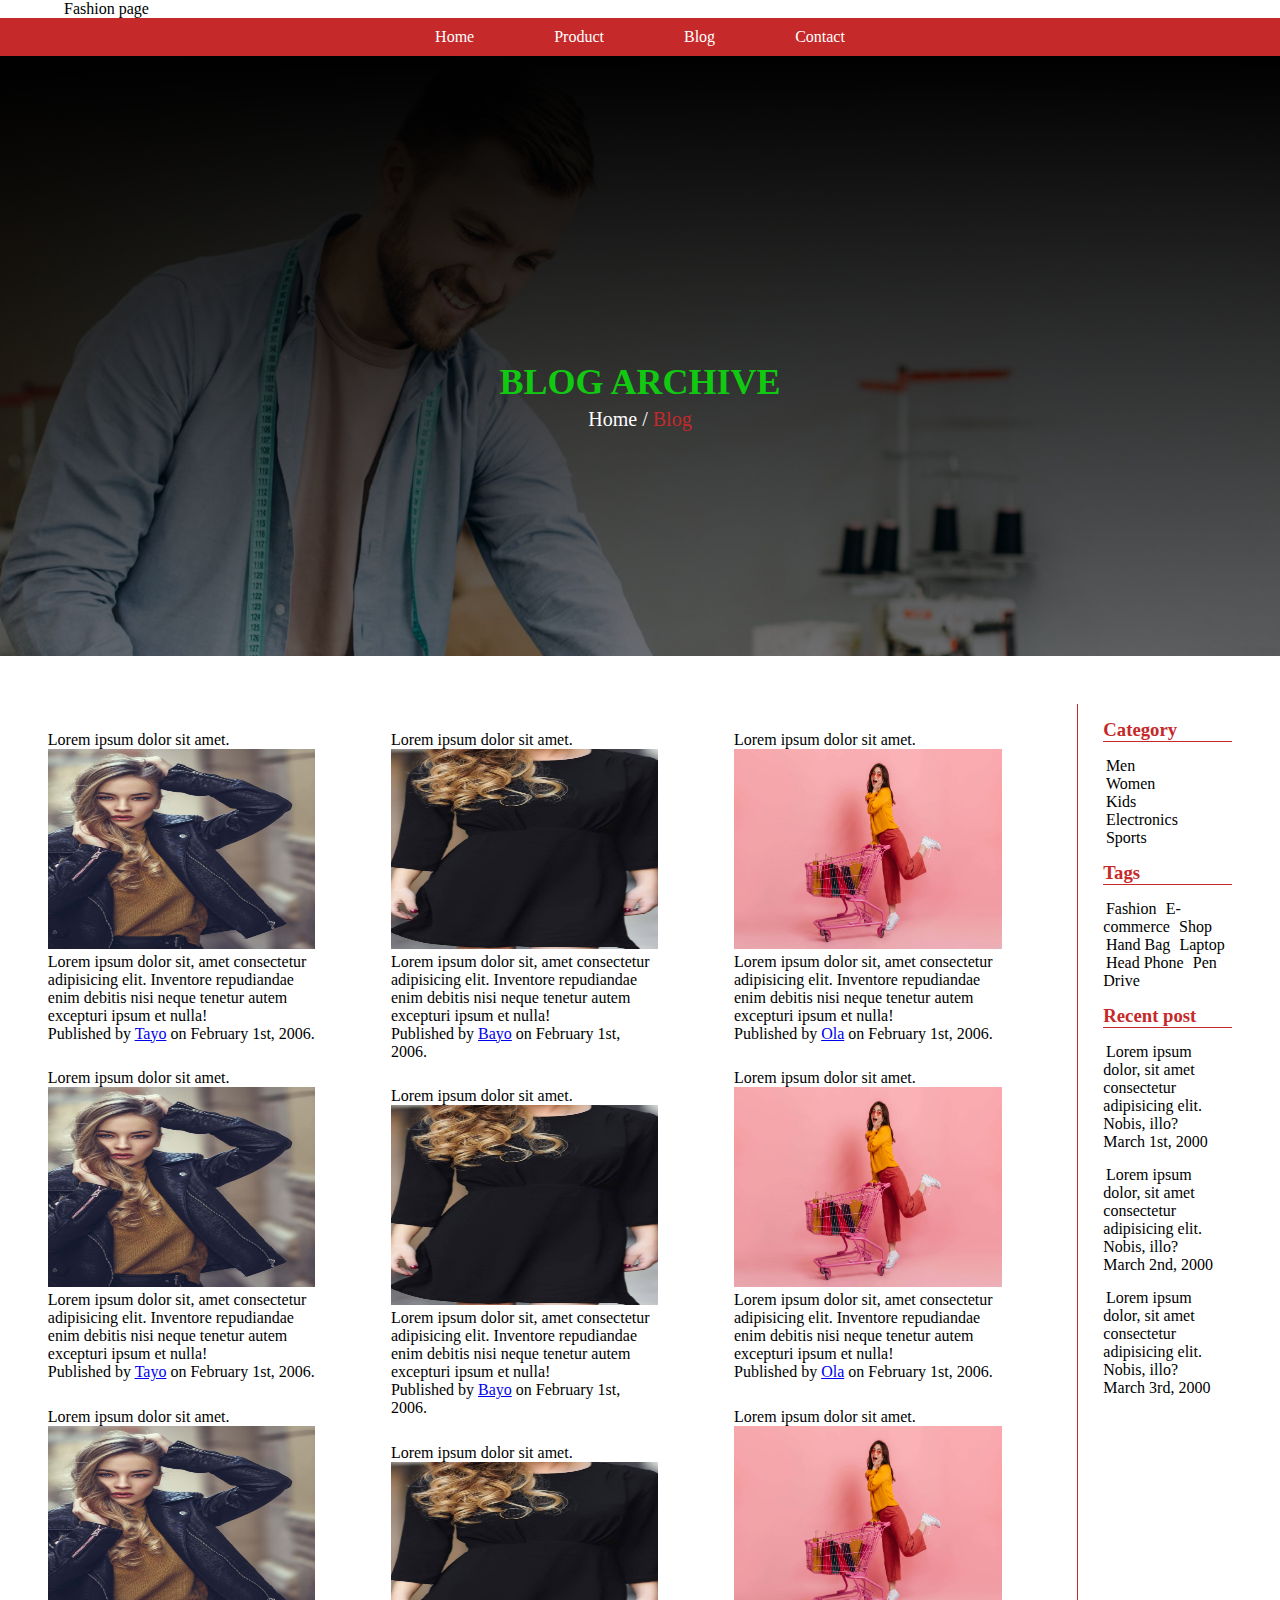
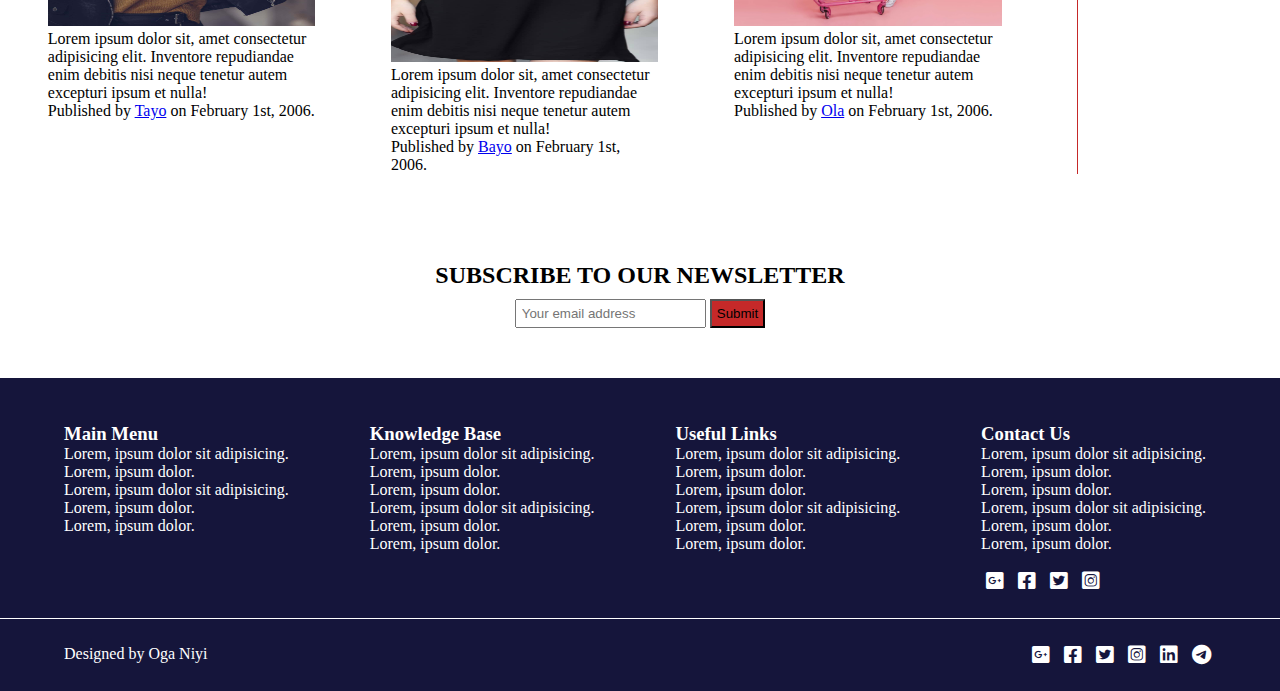
==== blog-page/index.html @ c0507781 "1st responsive push" ====
<!DOCTYPE html>
<html lang="en">
<head>
    <meta charset="UTF-8">
    <meta http-equiv="X-UA-Compatible" content="IE=edge">
    <meta name="viewport" content="width=device-width, initial-scale=1.0">
    <link rel="stylesheet" href="../css/blog.css">
    <link rel="stylesheet" href="https://cdnjs.cloudflare.com/ajax/libs/font-awesome/6.0.0/css/all.min.css" integrity="sha512-9usAa10IRO0HhonpyAIVpjrylPvoDwiPUiKdWk5t3PyolY1cOd4DSE0Ga+ri4AuTroPR5aQvXU9xC6qOPnzFeg==" crossorigin="anonymous" referrerpolicy="no-referrer" />
    <title>Blog page</title>
</head>
<body>
    <header>
        Fashion page
    </header>
    <nav>
        <ul class="nav-link">
            <li><a href="../index.html" title="Homepage" target="_blank">Home</a></li>
            <li><a href="../product-page/index.html" title="Product" target="_blank">Product</a></li>
            <li><a href="#" title="Blog">Blog</a></li>
            <li><a href="../contact-page/index.html" title="Contact Us" target="_blank">Contact</a></li>
        </ul>
    </nav>
    
    <section class="section-one">
        <div>
            <p>BLOG ARCHIVE</p>
            <p>
                <span>Home / <a href="#">Blog</a></span>
            </p>
        </div>   
    </section>

    <section class="section-two">
        <div>
            <div>
                <p>Lorem ipsum dolor sit amet.</p>
                <div>
                    <img src="../home-page/images/hp2.jpg" alt="">
                </div>
                <p>Lorem ipsum dolor sit, amet consectetur adipisicing elit. Inventore repudiandae enim debitis nisi neque tenetur autem excepturi ipsum et nulla!</p>
                <span>Published by <a href="#" title="Author">Tayo</a> on February 1st, 2006.</span>
            </div>
            <div>
                <p>Lorem ipsum dolor sit amet.</p>
                <div>
                    <img src="../home-page/images/hp2.jpg" alt="">
                </div>
                <p>Lorem ipsum dolor sit, amet consectetur adipisicing elit. Inventore repudiandae enim debitis nisi neque tenetur autem excepturi ipsum et nulla!</p>
                <span>Published by <a href="#" title="Author">Tayo</a> on February 1st, 2006.</span>
            </div>
            <div>
                <p>Lorem ipsum dolor sit amet.</p>
                <div>
                    <img src="../home-page/images/hp2.jpg" alt="">
                </div>
                <p>Lorem ipsum dolor sit, amet consectetur adipisicing elit. Inventore repudiandae enim debitis nisi neque tenetur autem excepturi ipsum et nulla!</p>
                <span>Published by <a href="#" title="Author">Tayo</a> on February 1st, 2006.</span>
            </div>
        </div>
            
        <div>
            <div>
                <p>Lorem ipsum dolor sit amet.</p>
                <div>
                    <img src="../home-page/images/hp3.jpg" alt="">
                </div>
                <p>Lorem ipsum dolor sit, amet consectetur adipisicing elit. Inventore repudiandae enim debitis nisi neque tenetur autem excepturi ipsum et nulla!</p>
                <span>Published by <a href="#" title="Author">Bayo</a> on February 1st, 2006.</span>
            </div>
            <div>
                <p>Lorem ipsum dolor sit amet.</p>
                <div>
                    <img src="../home-page/images/hp3.jpg" alt="">
                </div>
                <p>Lorem ipsum dolor sit, amet consectetur adipisicing elit. Inventore repudiandae enim debitis nisi neque tenetur autem excepturi ipsum et nulla!</p>
                <span>Published by <a href="#" title="Author">Bayo</a> on February 1st, 2006.</span>
            </div>
            <div>
                <p>Lorem ipsum dolor sit amet.</p>
                <div>
                    <img src="../home-page/images/hp3.jpg" alt="">
                </div>
                <p>Lorem ipsum dolor sit, amet consectetur adipisicing elit. Inventore repudiandae enim debitis nisi neque tenetur autem excepturi ipsum et nulla!</p>
                <span>Published by <a href="#" title="Author">Bayo</a> on February 1st, 2006.</span>
            </div>
        </div>

        <div>
            <div>
                <p>Lorem ipsum dolor sit amet.</p>
                <div>
                    <img src="../home-page/images/hp4.jpg" alt="">
                </div>
                <p>Lorem ipsum dolor sit, amet consectetur adipisicing elit. Inventore repudiandae enim debitis nisi neque tenetur autem excepturi ipsum et nulla!</p>
                <span>Published by <a href="#" title="Author">Ola</a> on February 1st, 2006.</span>
            </div>
            <div>
                <p>Lorem ipsum dolor sit amet.</p>
                <div>
                    <img src="../home-page/images/hp4.jpg" alt="">
                </div>
                <p>Lorem ipsum dolor sit, amet consectetur adipisicing elit. Inventore repudiandae enim debitis nisi neque tenetur autem excepturi ipsum et nulla!</p>
                <span>Published by <a href="#" title="Author">Ola</a> on February 1st, 2006.</span>
            </div>
            <div>
                <p>Lorem ipsum dolor sit amet.</p>
                <div>
                    <img src="../home-page/images/hp4.jpg" alt="">
                </div>
                <p>Lorem ipsum dolor sit, amet consectetur adipisicing elit. Inventore repudiandae enim debitis nisi neque tenetur autem excepturi ipsum et nulla!</p>
                <span>Published by <a href="#" title="Author">Ola</a> on February 1st, 2006.</span>
            </div>
        </div>

        <div>
            <div>
                <h3>Category</h3>
                <ul>
                    <li><a href="#">Men</a></li>
                    <li><a href="#">Women</a></li>
                    <li><a href="#">Kids</a></li>
                    <li><a href="#">Electronics</a></li>
                    <li><a href="#">Sports</a></li>
                </ul>
            </div>
            <div>
                <h3>Tags</h3>
                <a href="#">Fashion</a>
                <a href="#">E-commerce</a>
                <a href="#">Shop</a>
                <a href="#">Hand Bag</a>
                <a href="#">Laptop</a>
                <a href="#">Head Phone</a>
                <a href="#">Pen Drive</a>
            </div>
            <div>
                <h3>Recent post</h3>
                <p><a href="#">Lorem ipsum dolor, sit amet consectetur adipisicing elit. Nobis, illo?<br>March 1st, 2000</a></p>
                <p><a href="#">Lorem ipsum dolor, sit amet consectetur adipisicing elit. Nobis, illo?<br>March 2nd, 2000</a></p>
                <p><a href="#">Lorem ipsum dolor, sit amet consectetur adipisicing elit. Nobis, illo?<br>March 3rd, 2000</a></p>
            </div>
        </div>
    </section>

    <section class="section-three">
        <h2>SUBSCRIBE TO OUR NEWSLETTER</h2>
        <input type="email" placeholder="Your email address">
        <button>Submit</button>

    </section>

    <section class="section-four">
        <div>
            <h3>Main Menu</h3>
            <p>Lorem, ipsum dolor sit adipisicing.</p>
            <p>Lorem, ipsum dolor.</p>
            <p>Lorem, ipsum dolor sit adipisicing.</p>
            <p>Lorem, ipsum dolor.</p>
            <p>Lorem, ipsum dolor.</p>
        </div>
         <div>
            <h3>Knowledge Base</h3>
            <p>Lorem, ipsum dolor sit adipisicing.</p>
            <p>Lorem, ipsum dolor.</p>
            <p>Lorem, ipsum dolor.</p>
            <p>Lorem, ipsum dolor sit adipisicing.</p>
            <p>Lorem, ipsum dolor.</p>
            <p>Lorem, ipsum dolor.</p>
        </div>
        <div>
            <h3>Useful Links</h3>
            <p>Lorem, ipsum dolor sit adipisicing.</p>
            <p>Lorem, ipsum dolor.</p>
            <p>Lorem, ipsum dolor.</p>
            <p>Lorem, ipsum dolor sit adipisicing.</p>
            <p>Lorem, ipsum dolor.</p>
            <p>Lorem, ipsum dolor.</p>
        </div>
        <div>
            <h3>Contact Us</h3>
            <p>Lorem, ipsum dolor sit adipisicing.</p>
            <p>Lorem, ipsum dolor.</p>
            <p>Lorem, ipsum dolor.</p>
            <p>Lorem, ipsum dolor sit adipisicing.</p>
            <p>Lorem, ipsum dolor.</p>
            <p>Lorem, ipsum dolor.</p><br>
            <a href=""><i class="fa-brands fa-google-plus-square"></i></a>
            <a href=""><i class="fa-brands fa-facebook-square"></i></a>
            <a href=""><i class="fa-brands fa-twitter-square"></i></a>
            <a href=""><i class="fa-brands fa-instagram-square"></i></a>
        </div>
    </section>

    <section class="section-five">
        <div>Designed by Oga Niyi</div>
        <div>
            <a href="mailto:oganiyi7@gmail.com" target="_blank"><i class="fa-brands fa-google-plus-square"></i></a>
            <a href="https://www.facebook.com/oganiyi7" target="_blank"><i class="fa-brands fa-facebook-square"></i></a>
            <a href="https://www.twitter.com/oganiyi" target="_blank"><i class="fa-brands fa-twitter-square"></i></a>
            <a href="https://www.instagram.com/oganiyi" target="_blank"><i class="fa-brands fa-instagram-square"></i></a>
            <a href="https://www.linkedin.com/in/toyibu-olaniyi-a41a45138" target="_blank"><i class="fa-brands fa-linkedin"></i></a>
            <a href="https://t.me/oganiyi" target="_blank"><i class="fa-brands fa-telegram"></i></a>
        </div>
    </section>
</body>
---- css/blog.css ----
*{
    padding: 0;
    margin: 0;
    box-sizing: border-box;
}

body{
    background-color: white;
}

header{
    margin-left: 5%;
}

.nav-link{
    background-color: rgb(197, 41, 41);
    display: flex;
    justify-content: center;
    list-style-type: none;
}

.nav-link li{
    padding: 10px 20px;
}

.nav-link a{
    color: white;
    text-decoration: none;
    padding: 10px 20px;
    border-radius: 20px;
}
.nav-link a:hover{
    background-color: black;
    transition: .5s;
}

.section-one{
    position: relative;
    background: linear-gradient(rgba(0, 0, 0.5), rgba(0, 0, 0, 0.5)),
    url(../home-page/images/hp1.jpg);
    background-size: cover;
    background-repeat: no-repeat;
    height: 600px;}


.section-one div{
    position: absolute;
    top: 50%;
    bottom: 50%;
    left: 30%;
    right: 30%;
    text-align: center;
}

.section-one p:nth-child(1){
    color: rgb(18, 201, 18);
    font-size: 36px;
    font-weight: bold;
    padding: 5px;
}

.section-one p:nth-child(2){
    color: white;
    font-size: 20px;
}

.section-one a{
    color: rgb(197, 41, 41);
    text-decoration: none;
}

.section-two, .section-four, .section-five{
    display: flex;
    justify-content: space-between;
    margin: 10px;
}

.section-two > div{
    margin: 3%;
}

.section-two > div > div{
    margin-top: 10%;
}

.section-two img{
    width: 100%;
    height: 200px;
}

.section-two > div:last-child{
    border-left: 1px solid rgb(197, 41, 41);
    padding-left: 2%;
}

.section-two > div:last-child ul{
    list-style-type: none;
}

.section-two > div:last-child a{
    text-decoration: none;
    color: black;
    padding: 2%;
}

.section-two > div:last-child a:hover{
    background-color: rgb(197, 41, 41);
    color: white;
}
    
.section-two > div:last-child h3{
    margin: 15px 0;
    color: rgb(197, 41, 41);
    border-bottom: 1px solid rgb(197, 41, 41);
}

.section-two > div:last-child > div:last-child p:nth-child(3){
    margin: 15px 0;
}

.section-three{
    margin: 50px 0;
    text-align: center;
}

.section-three input{
    margin-top: 10px;
    padding: 5px;
}

.section-three button{
    background-color: rgb(197, 41, 41);
    padding: 5px;
}

.section-four{
    margin: 0;
    padding: 2% 5%;
    background-color: rgb(21, 21, 59);
    color: white;
    border-bottom: 1px solid white;
}

.section-four > div{
    margin-top: 20px;
    margin-right: 10px;
}

.section-five{
    margin: 0;
    padding: 2% 5%;
    background-color: rgb(21, 21, 59);
    color: white;
}

i{
    color: white;
    font-size: 20px;
    padding: 0 5px;
}

@media only screen and (max-width: 768px){
    *{
        flex-wrap: wrap;
        font-size: 20px;
    }

    .section-one{
        height: 300px;
    }

    .section-one > div{
        top: 40%;
        left: 0;
        right: 0;
    }

    .section-two > div{
        width: 44%;
    }
}
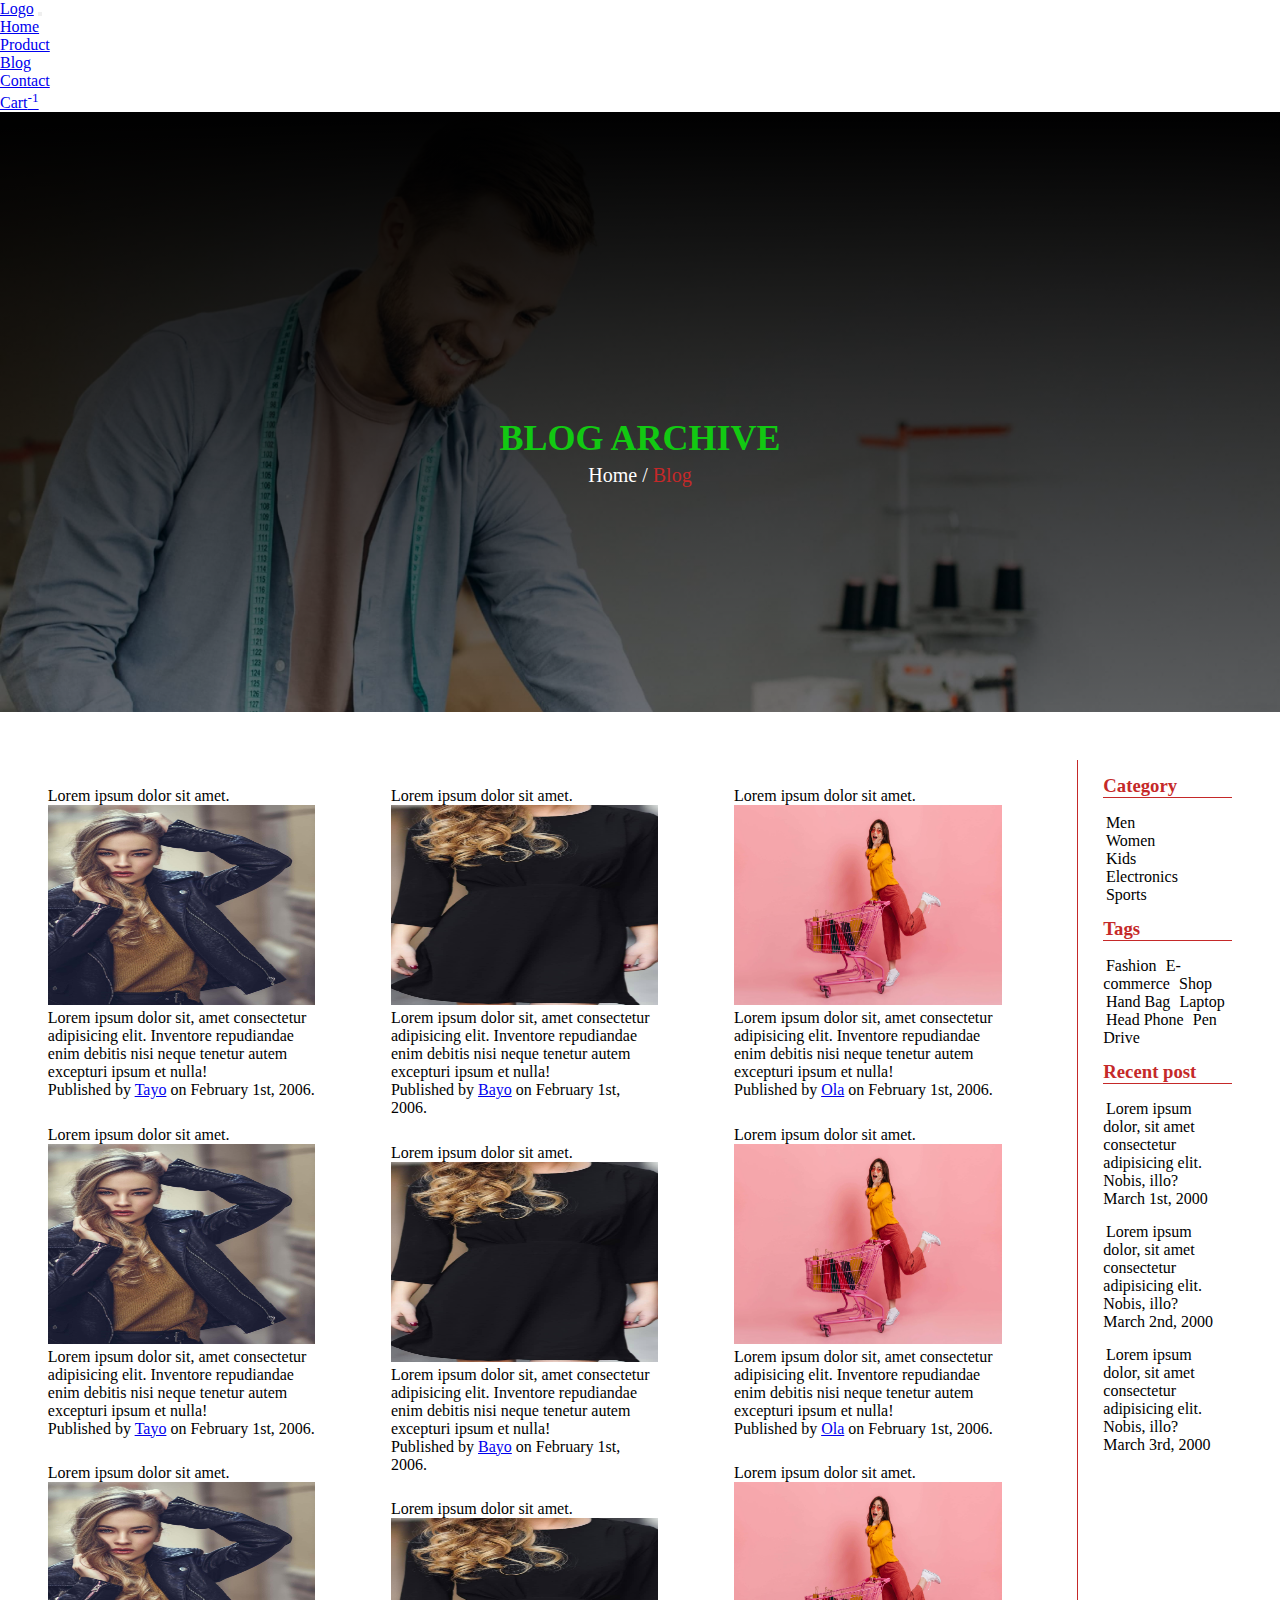
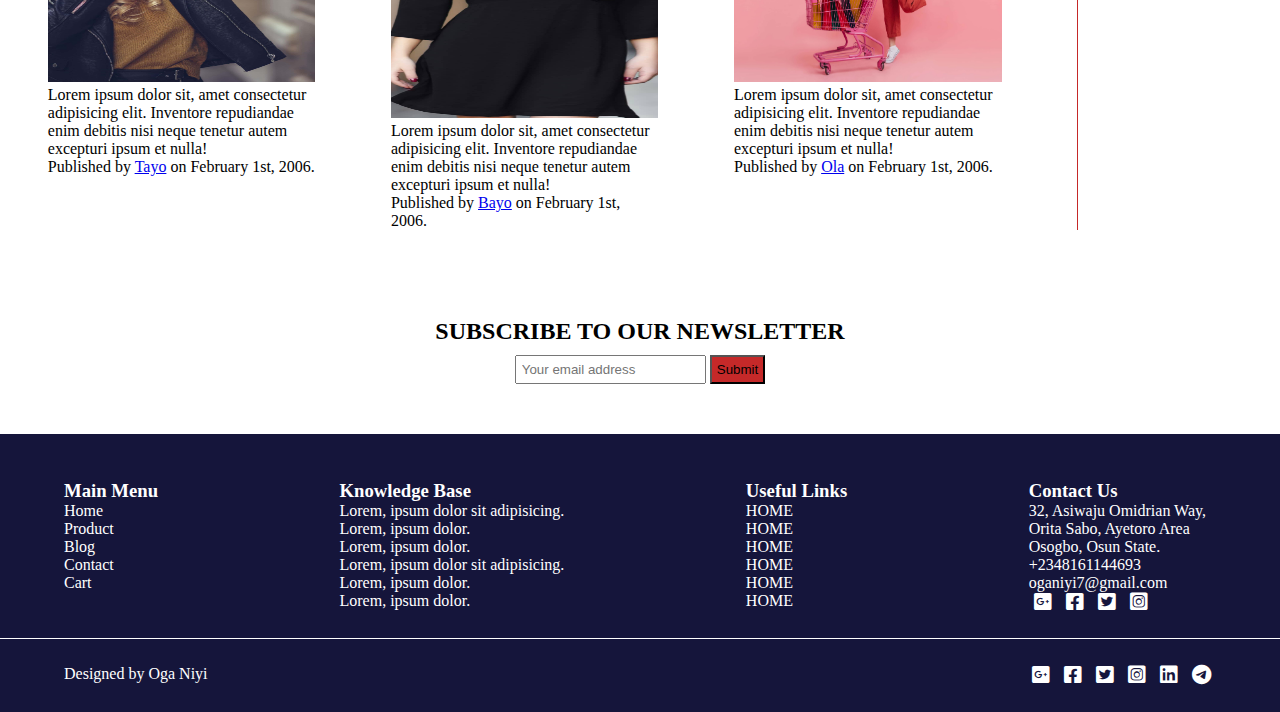
==== commit 62150f0b: "allowed user to add to cart" ====
--- a/blog-page/index.html
+++ b/blog-page/index.html
@@ -5,20 +5,39 @@
     <meta http-equiv="X-UA-Compatible" content="IE=edge">
     <meta name="viewport" content="width=device-width, initial-scale=1.0">
     <link rel="stylesheet" href="../css/blog.css">
+    <link href="https://cdn.jsdelivr.net/npm/bootstrap@5.1.3/dist/css/bootstrap.min.css" rel="stylesheet" 
+    integrity="sha384-1BmE4kWBq78iYhFldvKuhfTAU6auU8tT94WrHftjDbrCEXSU1oBoqyl2QvZ6jIW3" 
+    crossorigin="anonymous">
     <link rel="stylesheet" href="https://cdnjs.cloudflare.com/ajax/libs/font-awesome/6.0.0/css/all.min.css" integrity="sha512-9usAa10IRO0HhonpyAIVpjrylPvoDwiPUiKdWk5t3PyolY1cOd4DSE0Ga+ri4AuTroPR5aQvXU9xC6qOPnzFeg==" crossorigin="anonymous" referrerpolicy="no-referrer" />
     <title>Blog page</title>
 </head>
 <body>
-    <header>
-        Fashion page
-    </header>
-    <nav>
-        <ul class="nav-link">
-            <li><a href="../index.html" title="Homepage" target="_blank">Home</a></li>
-            <li><a href="../product-page/index.html" title="Product" target="_blank">Product</a></li>
-            <li><a href="#" title="Blog">Blog</a></li>
-            <li><a href="../contact-page/index.html" title="Contact Us" target="_blank">Contact</a></li>
-        </ul>
+    <nav class="navbar navbar-expand-sm bg-dark navbar-dark">
+        <div class="container-fluid">
+            <a class="navbar-brand" href="../index.html">Logo</a>
+            <button class="navbar-toggler" type="button" data-bs-toggle="collapse" data-bs-target="#collapsibleNavbar">
+                <span class="navbar-toggler-icon"></span>
+            </button>
+            <div class="collapse navbar-collapse" id="collapsibleNavbar">
+                <ul class="navbar-nav mx-auto">
+                    <li class="nav-item me-2">
+                        <a class="nav-link" href="../index.html">Home</a>
+                    </li>
+                    <li class="nav-item me-2">
+                        <a class="nav-link" href="../product-page/index.html">Product</a>
+                    </li>
+                    <li class="nav-item me-2">
+                        <a class="nav-link" href="index.html">Blog</a>
+                    </li> 
+                    <li class="nav-item">
+                        <a class="nav-link" href="../contact-page/index.html">Contact</a>
+                    </li>
+                    <li class="nav-item">
+                        <a class="nav-link" href="../cart.html">Cart<sup><span class="badge bg-danger ms-2"></span></sup></a>
+                    </li>      
+                </ul>
+            </div>
+        </div>
     </nav>
     
     <section class="section-one">
@@ -152,11 +171,11 @@
     <section class="section-four">
         <div>
             <h3>Main Menu</h3>
-            <p>Lorem, ipsum dolor sit adipisicing.</p>
-            <p>Lorem, ipsum dolor.</p>
-            <p>Lorem, ipsum dolor sit adipisicing.</p>
-            <p>Lorem, ipsum dolor.</p>
-            <p>Lorem, ipsum dolor.</p>
+            <p><a href="../index.html">Home</a></p>
+            <p><a href="../product-page/index.html">Product</a></p>
+            <p><a href="index.html">Blog</a></p>
+            <p><a href="../contact-page/index.html">Contact</a></p>
+            <p><a href="../cart.html">Cart</a></p>
         </div>
          <div>
             <h3>Knowledge Base</h3>
@@ -169,21 +188,20 @@
         </div>
         <div>
             <h3>Useful Links</h3>
-            <p>Lorem, ipsum dolor sit adipisicing.</p>
-            <p>Lorem, ipsum dolor.</p>
-            <p>Lorem, ipsum dolor.</p>
-            <p>Lorem, ipsum dolor sit adipisicing.</p>
-            <p>Lorem, ipsum dolor.</p>
-            <p>Lorem, ipsum dolor.</p>
+            <p><a href="">HOME</a></p>
+            <p><a href="">HOME</a></p>
+            <p><a href="">HOME</a></p>
+            <p><a href="">HOME</a></p>
+            <p><a href="">HOME</a></p>
+            <p><a href="">HOME</a></p>
         </div>
         <div>
             <h3>Contact Us</h3>
-            <p>Lorem, ipsum dolor sit adipisicing.</p>
-            <p>Lorem, ipsum dolor.</p>
-            <p>Lorem, ipsum dolor.</p>
-            <p>Lorem, ipsum dolor sit adipisicing.</p>
-            <p>Lorem, ipsum dolor.</p>
-            <p>Lorem, ipsum dolor.</p><br>
+            <p>32, Asiwaju Omidrian Way,</p>
+            <p>Orita Sabo, Ayetoro Area</p>
+            <p>Osogbo, Osun State.</p>
+            <p>+2348161144693</p>
+            <p>oganiyi7@gmail.com</p>
             <a href=""><i class="fa-brands fa-google-plus-square"></i></a>
             <a href=""><i class="fa-brands fa-facebook-square"></i></a>
             <a href=""><i class="fa-brands fa-twitter-square"></i></a>
@@ -202,4 +220,9 @@
             <a href="https://t.me/oganiyi" target="_blank"><i class="fa-brands fa-telegram"></i></a>
         </div>
     </section>
+
+    <script src="https://cdn.jsdelivr.net/npm/bootstrap@5.1.3/dist/js/bootstrap.bundle.min.js" 
+    integrity="sha384-ka7Sk0Gln4gmtz2MlQnikT1wXgYsOg+OMhuP+IlRH9sENBO0LRn5q+8nbTov4+1p" 
+    crossorigin="anonymous"></script>
+    <script src="../js/script.js"></script>
 </body>--- a/css/blog.css
+++ b/css/blog.css
@@ -12,23 +12,6 @@
     margin-left: 5%;
 }
 
-.nav-link{
-    background-color: rgb(197, 41, 41);
-    display: flex;
-    justify-content: center;
-    list-style-type: none;
-}
-
-.nav-link li{
-    padding: 10px 20px;
-}
-
-.nav-link a{
-    color: white;
-    text-decoration: none;
-    padding: 10px 20px;
-    border-radius: 20px;
-}
 .nav-link a:hover{
     background-color: black;
     transition: .5s;
@@ -141,6 +124,11 @@
     border-bottom: 1px solid white;
 }
 
+.section-four a{
+    text-decoration: none;
+    color: white;
+}
+
 .section-four > div{
     margin-top: 20px;
     margin-right: 10px;
